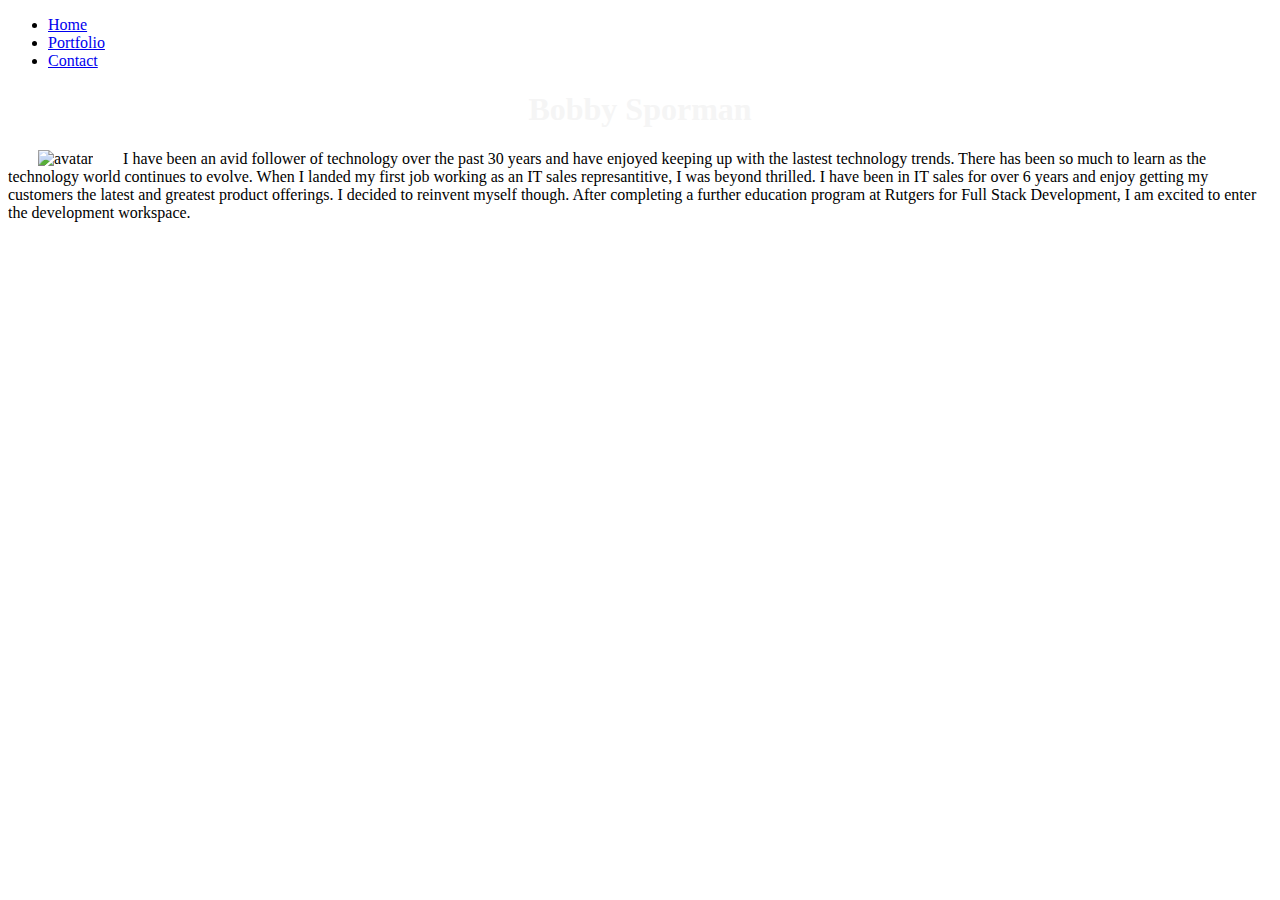
==== index.html @ 07ac6eb6 "Update" ====
<!DOCTYPE html>
<html lang="en">

<head>
    <meta charset="UTF-8">
    <meta name="viewport" content="width=device-width, initial-scale=1.0">
    <link rel="stylesheet" href="https://stackpath.bootstrapcdn.com/bootstrap/4.5.0/css/bootstrap.min.css"
        integrity="sha384-9aIt2nRpC12Uk9gS9baDl411NQApFmC26EwAOH8WgZl5MYYxFfc+NcPb1dKGj7Sk" crossorigin="anonymous">
    <script src="https://code.jquery.com/jquery-3.5.1.slim.min.js"
        integrity="sha384-DfXdz2htPH0lsSSs5nCTpuj/zy4C+OGpamoFVy38MVBnE+IbbVYUew+OrCXaRkfj"
        crossorigin="anonymous"></script>
    <script src="https://cdn.jsdelivr.net/npm/popper.js@1.16.0/dist/umd/popper.min.js"
        integrity="sha384-Q6E9RHvbIyZFJoft+2mJbHaEWldlvI9IOYy5n3zV9zzTtmI3UksdQRVvoxMfooAo"
        crossorigin="anonymous"></script>
    <script src="https://stackpath.bootstrapcdn.com/bootstrap/4.5.0/js/bootstrap.min.js"
        integrity="sha384-OgVRvuATP1z7JjHLkuOU7Xw704+h835Lr+6QL9UvYjZE3Ipu6Tp75j7Bh/kR0JKI"
        crossorigin="anonymous"></script>
    <link href="https://fonts.googleapis.com/css2?family=Playfair+Display:ital,wght@1,800&display=swap"
        rel="stylesheet">
    <title>Document</title>
</head>

<style>
    body {
        background-image: url(https://www.itl.cat/pngfile/big/186-1861956_hd-scenic-wallpapers-and-photos-by-alia-marconi.jpg)
    }

    .nav-pills {
        background-color: white
    }

    .name {
        text-align: center;
        color: whitesmoke;
        font-family: 'Shadows Into Light', cursive;
    }

    .clearfix {
        overflow: auto;
    }

    .avatar {
        float: left;
        margin-right: 30px;
        margin-left: 30px;
    }
</style>

<body>
    <nav>
    <ul class="nav nav-pills mb-3" id="pills-tab" role="tablist">
        <li class="nav-item" role="presentation" class="p-3 mb-2 bg-light text-dark">
            <a class="nav-link active" id="pills-home-tab" data-toggle="pill" href="#pills-home" role="tab"
                aria-controls="pills-home" aria-selected="true">Home</a>
        </li>
        <li class="nav-item" role="presentation">
            <a class="nav-link" id="pills-profile-tab" data-toggle="pill" href="portfolio.html" role="tab"
                aria-controls="pills-profile" aria-selected="false">Portfolio</a>
        </li>
        <li class="nav-item" role="presentation">
            <a class="nav-link" id="pills-contact-tab" data-toggle="pill" href="contact.html" role="tab"
                aria-controls="pills-contact" aria-selected="false">Contact</a>
        </li>
    </ul>
</nav>
    <div class="tab-content" id="pills-tabContent">
        <div class="tab-pane fade show active" id="pills-home" role="tabpanel" aria-labelledby="pills-home-tab">
            <h1 class="name">
                Bobby Sporman
            </h1>
            <section class="container">
                <div class="clearfix">
                    <img class="avatar" src="https://pickaface.net/gallery/avatar/lauraelizabetht555b3fe2b3345.png"
                        alt="avatar">
                    I have been an avid follower of technology over the past 30 years and have enjoyed keeping up with
                    the
                    lastest technology trends. There has been so much to learn as the technology world continues to
                    evolve. When I landed my first job working as
                    an
                    IT sales represantitive, I was beyond thrilled. I have been in IT sales for over 6 years and enjoy
                    getting my customers the latest and greatest product offerings.
                    I decided to reinvent myself though. After completing a further education program at
                    Rutgers
                    for Full Stack Development, I am excited to enter the development workspace.
                </div>
            </section>
        </div>   
</body>
<div class="tab-pane fade" id="pills-profile" role="tabpanel" aria-labelledby="pills-profile-tab"></div>
<div class="tab-pane fade" id="pills-contact" role="tabpanel" aria-labelledby="pills-contact-tab"></div>

</div>




</html>
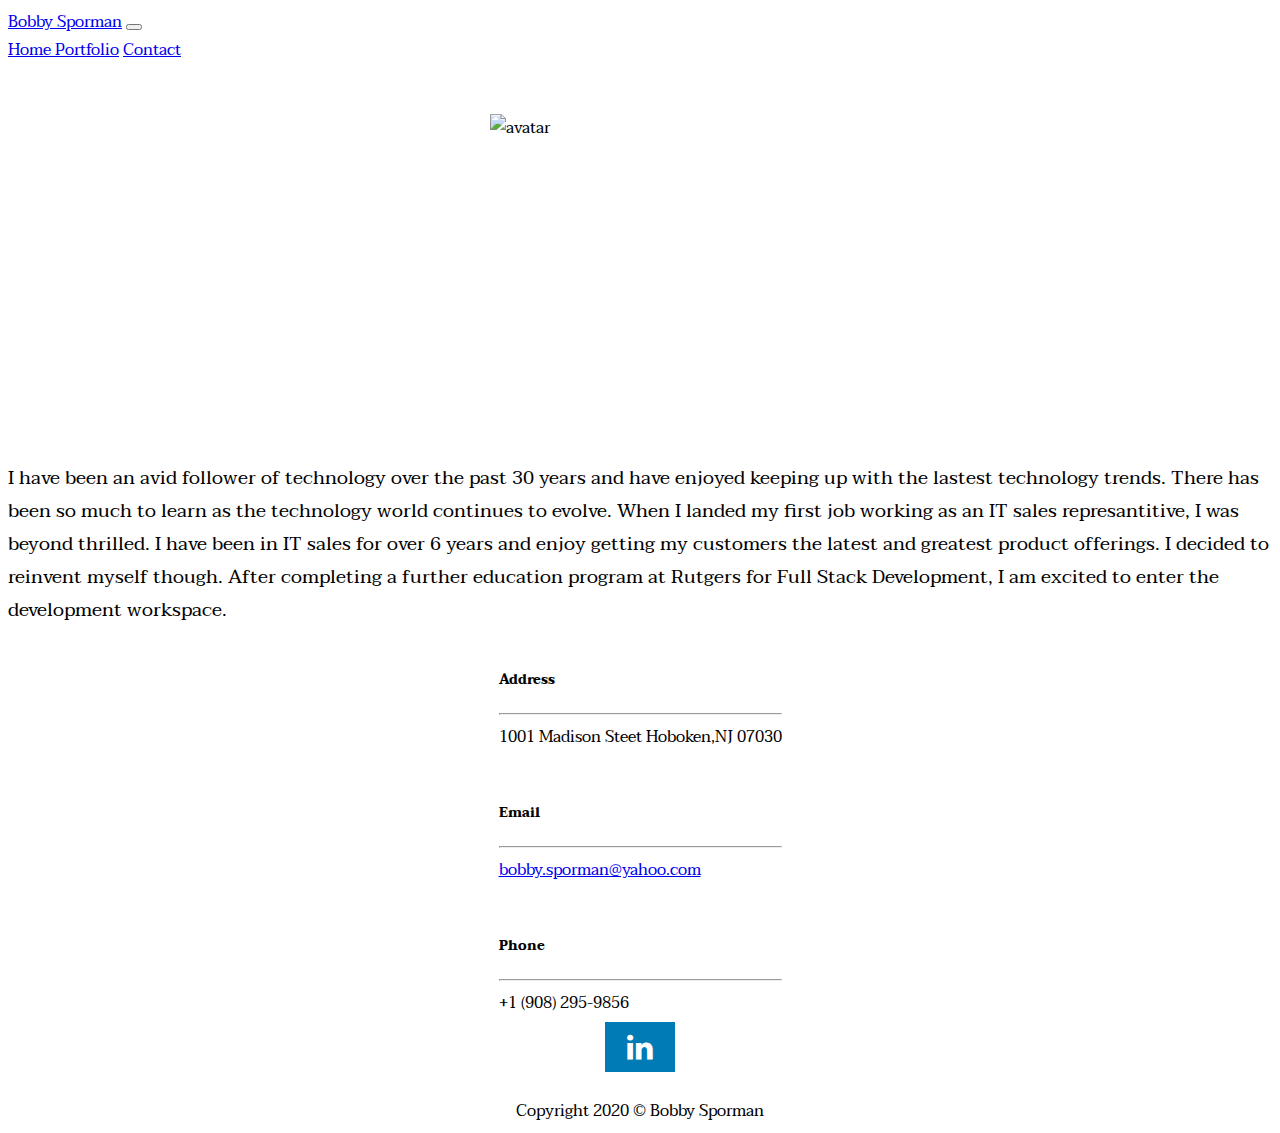
==== commit 6e32475c: "Update 2" ====
--- a/index.html
+++ b/index.html
@@ -17,81 +17,104 @@
         crossorigin="anonymous"></script>
     <link href="https://fonts.googleapis.com/css2?family=Playfair+Display:ital,wght@1,800&display=swap"
         rel="stylesheet">
+        <link href="https://fonts.googleapis.com/css2?family=Taviraj:wght@200&display=swap" rel="stylesheet">
+        <link rel="stylesheet" href="https://cdnjs.cloudflare.com/ajax/libs/font-awesome/4.7.0/css/font-awesome.min.css">
+        <link rel="stylesheet" type="text/css" href="style.css">
+        
     <title>Document</title>
 </head>
+<body>
+    <nav class="navbar navbar-expand-lg navbar-light bg-light">
+        <a class="navbar-brand" href="#">Bobby Sporman</a>
+        <button class="navbar-toggler" type="button" data-toggle="collapse" data-target="#navbarNavAltMarkup"
+            aria-controls="navbarNavAltMarkup" aria-expanded="false" aria-label="Toggle navigation">
+            <span class="navbar-toggler-icon"></span>
+        </button>
+        <div class="collapse navbar-collapse" id="navbarNavAltMarkup">
+            <div class="navbar-nav">
+                <a class="nav-item nav-link active" href="index.html">Home <span class="sr-only">(current)</span></a>
+                <a class="nav-item nav-link" href="portfolio.html">Portfolio</a>
+                <a class="nav-item nav-link" href="contact.html">Contact</a>
+            </div>
+        </div>
+    </nav>
+    <header>
+        <section class="container">
+            <img class="avatar" src="https://pickaface.net/gallery/avatar/lauraelizabetht555b3fe2b3345.png" alt="avatar"
+                width="300" height="300">
+        </section>
+        <br>
+        <div class="container text-center">
+            <p> I have been an avid follower of technology over the past 30 years and have enjoyed keeping up with
+                the
+                lastest technology trends. There has been so much to learn as the technology world continues to
+                evolve. When I landed my first job working as
+                an
+                IT sales represantitive, I was beyond thrilled. I have been in IT sales for over 6 years and enjoy
+                getting my customers the latest and greatest product offerings.
+                I decided to reinvent myself though. After completing a further education program at
+                Rutgers
+                for Full Stack Development, I am excited to enter the development workspace.
+            </p>
+        </div>
+    </header>
 
-<style>
-    body {
-        background-image: url(https://www.itl.cat/pngfile/big/186-1861956_hd-scenic-wallpapers-and-photos-by-alia-marconi.jpg)
-    }
+   <section class="contact-section">
+    <div class="container">
+        <div class="row">
+            <div class="col-md-4 mb-3 mb-md-0">
+                <div class="card py-3 h-100">
+                    <div class="card-body text-center">
+                        <h5 class="text-uppercase">Address</h5>
+                        <hr class="my-4">
+                        <div class="small text-black-50">1001 Madison Steet Hoboken,NJ 07030</div>
+                    </div>
+                </div>
+            </div>
+​
+            <div class="col-md-4 mb-3 mb-md-0">
+                <div class="card py-3 h-100">
+                    <div class="card-body text-center">
+                        <h5 class="text-uppercase">Email</h5>
+                        <hr class="my-4">
+                        <div class="small text-black-50">
+                            <a href="#">bobby.sporman@yahoo.com</a>
+                        </div>
+                    </div>
+                </div>
+            </div>
+​
+            <div class="col-md-4 mb-3 mb-md-0">
+                <div class="card py-3 h-100">
+                    <div class="card-body text-center">
+                        <h5 class="text-uppercase">Phone</h5>
+                        <hr class="my-4">
+                        <div class="small text-black-50">+1 (908) 295-9856</div>
+                    </div>
+                </div>
+            </div>
+        </div>
+    </div>  
+   </section>  
+   <section class="social-container">
+    <a href="https://www.linkedin.com/in/bobby-sporman-06580914a/" class="fa fa-linkedin"></a>
+    
+    </section>
+   
 
-    .nav-pills {
-        background-color: white
-    }
-
-    .name {
-        text-align: center;
-        color: whitesmoke;
-        font-family: 'Shadows Into Light', cursive;
-    }
-
-    .clearfix {
-        overflow: auto;
-    }
-
-    .avatar {
-        float: left;
-        margin-right: 30px;
-        margin-left: 30px;
-    }
-</style>
-
-<body>
-    <nav>
-    <ul class="nav nav-pills mb-3" id="pills-tab" role="tablist">
-        <li class="nav-item" role="presentation" class="p-3 mb-2 bg-light text-dark">
-            <a class="nav-link active" id="pills-home-tab" data-toggle="pill" href="#pills-home" role="tab"
-                aria-controls="pills-home" aria-selected="true">Home</a>
-        </li>
-        <li class="nav-item" role="presentation">
-            <a class="nav-link" id="pills-profile-tab" data-toggle="pill" href="portfolio.html" role="tab"
-                aria-controls="pills-profile" aria-selected="false">Portfolio</a>
-        </li>
-        <li class="nav-item" role="presentation">
-            <a class="nav-link" id="pills-contact-tab" data-toggle="pill" href="contact.html" role="tab"
-                aria-controls="pills-contact" aria-selected="false">Contact</a>
-        </li>
-    </ul>
-</nav>
-    <div class="tab-content" id="pills-tabContent">
-        <div class="tab-pane fade show active" id="pills-home" role="tabpanel" aria-labelledby="pills-home-tab">
-            <h1 class="name">
-                Bobby Sporman
-            </h1>
-            <section class="container">
-                <div class="clearfix">
-                    <img class="avatar" src="https://pickaface.net/gallery/avatar/lauraelizabetht555b3fe2b3345.png"
-                        alt="avatar">
-                    I have been an avid follower of technology over the past 30 years and have enjoyed keeping up with
-                    the
-                    lastest technology trends. There has been so much to learn as the technology world continues to
-                    evolve. When I landed my first job working as
-                    an
-                    IT sales represantitive, I was beyond thrilled. I have been in IT sales for over 6 years and enjoy
-                    getting my customers the latest and greatest product offerings.
-                    I decided to reinvent myself though. After completing a further education program at
-                    Rutgers
-                    for Full Stack Development, I am excited to enter the development workspace.
-                </div>
-            </section>
-        </div>   
-</body>
-<div class="tab-pane fade" id="pills-profile" role="tabpanel" aria-labelledby="pills-profile-tab"></div>
-<div class="tab-pane fade" id="pills-contact" role="tabpanel" aria-labelledby="pills-contact-tab"></div>
-
-</div>
+   <footer class="copyright">
+       <div class="container">
+           Copyright 2020 &copy; Bobby Sporman
+       </div>
+    
+   </footer>
+        
 
 
 
 
+</body>
+
+
+
 </html>--- a/style.css
+++ b/style.css
@@ -0,0 +1,55 @@
+
+body {
+    background-image: url(https://visme.co/blog/wp-content/uploads/2017/07/50-Beautiful-and-Minimalist-Presentation-Backgrounds-08.jpg);
+    background-size:cover;
+    font-family: 'Taviraj', serif;
+}
+
+.clearfix {
+    overflow: auto;
+}
+
+.avatar{
+    margin-top: 50px;
+}
+.container{
+display: flex;
+flex-direction: column;
+align-items: center;
+justify-content: center;
+}
+
+p{
+font-size: larger;
+color: black;
+}
+
+.social-container{
+    display:flex;
+    justify-content: center;
+    align-items: center;
+    width: 100%;
+}
+
+.fa {
+    padding: 10px;
+    font-size: 30px;
+    width: 50px;
+    text-align: center;
+    text-decoration: none;
+    margin: 5px 2px;
+    
+  }
+  
+  .fa:hover {
+      opacity: 0.7;
+  }
+
+  .fa-linkedin {
+    background: #007bb5;
+    color: white;
+  }
+
+footer{
+    margin-top: 20px;
+}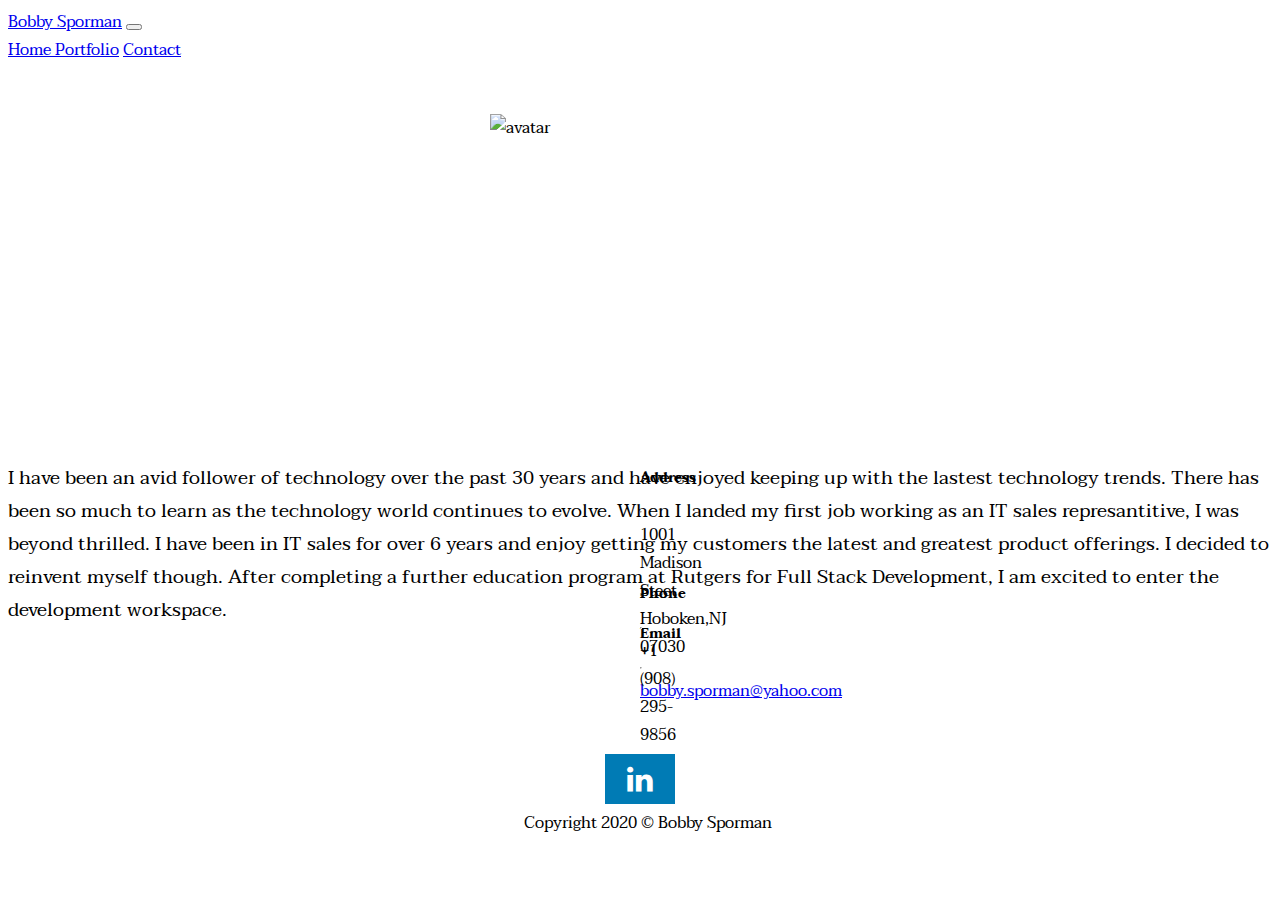
==== commit 2d4017e0: "Update 3" ====
--- a/index.html
+++ b/index.html
@@ -98,16 +98,10 @@
    </section>  
    <section class="social-container">
     <a href="https://www.linkedin.com/in/bobby-sporman-06580914a/" class="fa fa-linkedin"></a>
-    
-    </section>
+</section>
    
 
-   <footer class="copyright">
-       <div class="container">
-           Copyright 2020 &copy; Bobby Sporman
-       </div>
-    
-   </footer>
+<footer>Copyright 2020 &copy; Bobby Sporman</footer>
         
 
 
--- a/style.css
+++ b/style.css
@@ -50,6 +50,37 @@
     color: white;
   }
 
+.portfolio{
+    font-size: xx-large;
+    text-align: left;
+    margin-top: 40px;
+    margin-left: 60px;
+}
+
 footer{
-    margin-top: 20px;
-}+  text-align: center;  
+  position: absolute;
+  bottom: 1;
+  width: 100%;
+  height: 2.5rem; 
+}
+
+.form-group{
+    align-items: center;
+    margin-left: 50px;
+    margin-right: 50px;
+    margin-top: 30px;
+}
+
+.card {
+    margin: 1rem auto;
+    position: relative; 
+  }
+  
+  .card-body {
+    z-index: 2;
+    position: absolute;
+    right: 0;
+    bottom: 0;
+    left: 0;
+  }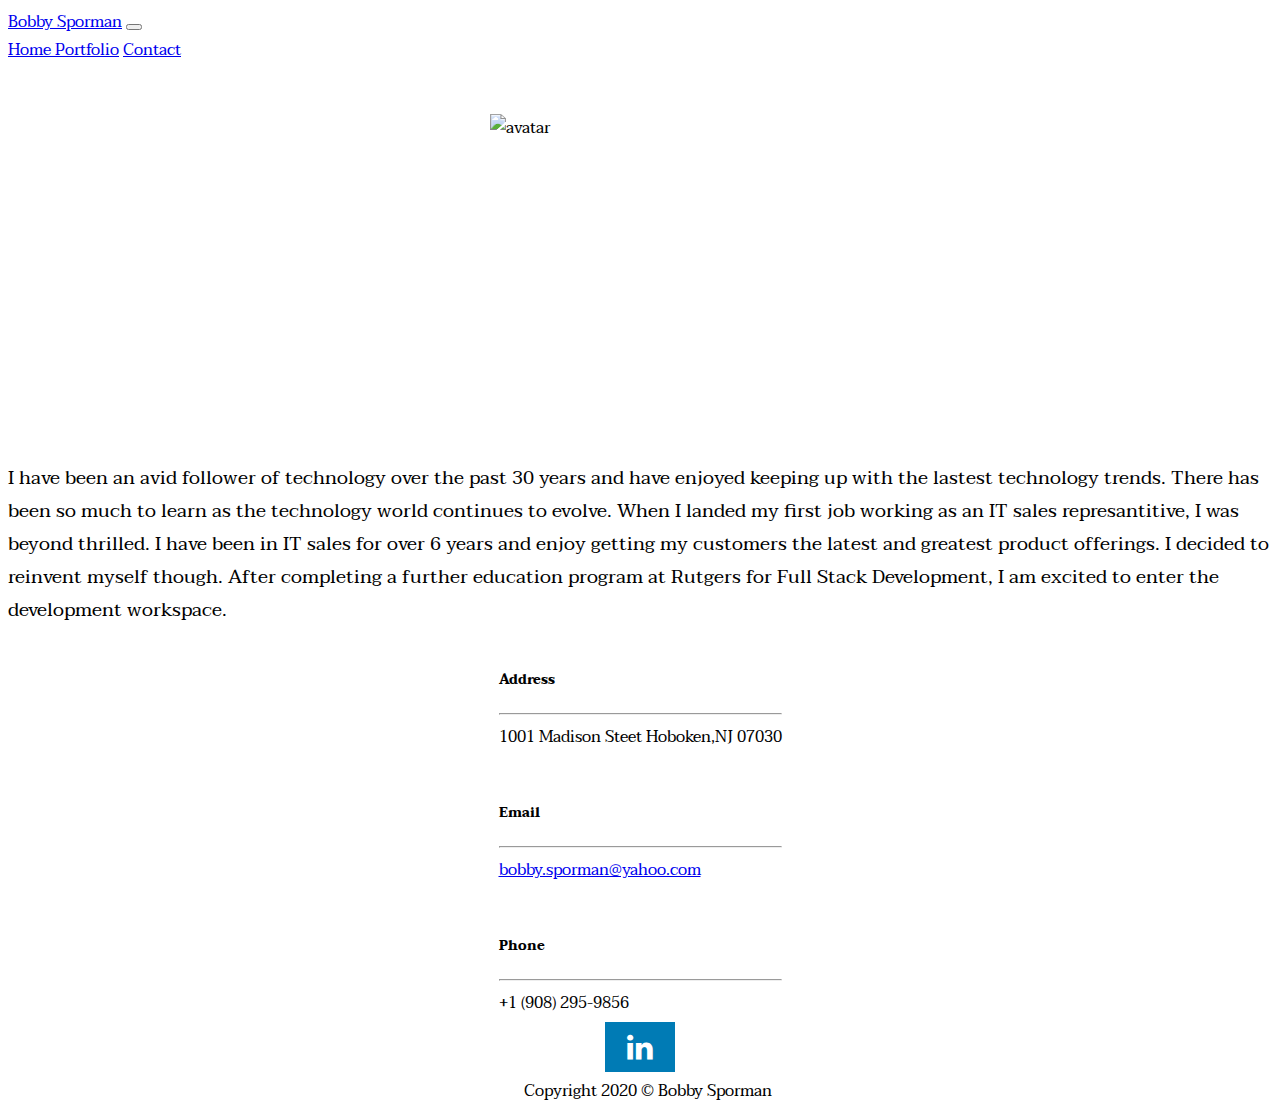
==== commit f1d45efc: "update 4" ====
--- a/index.html
+++ b/index.html
@@ -17,12 +17,13 @@
         crossorigin="anonymous"></script>
     <link href="https://fonts.googleapis.com/css2?family=Playfair+Display:ital,wght@1,800&display=swap"
         rel="stylesheet">
-        <link href="https://fonts.googleapis.com/css2?family=Taviraj:wght@200&display=swap" rel="stylesheet">
-        <link rel="stylesheet" href="https://cdnjs.cloudflare.com/ajax/libs/font-awesome/4.7.0/css/font-awesome.min.css">
-        <link rel="stylesheet" type="text/css" href="style.css">
-        
-    <title>Document</title>
+    <link href="https://fonts.googleapis.com/css2?family=Taviraj:wght@200&display=swap" rel="stylesheet">
+    <link rel="stylesheet" href="https://cdnjs.cloudflare.com/ajax/libs/font-awesome/4.7.0/css/font-awesome.min.css">
+    <link rel="stylesheet" type="text/css" href="style.css">
+
+    <title>Home/About Me</title>
 </head>
+
 <body>
     <nav class="navbar navbar-expand-lg navbar-light bg-light">
         <a class="navbar-brand" href="#">Bobby Sporman</a>
@@ -59,56 +60,48 @@
         </div>
     </header>
 
-   <section class="contact-section">
-    <div class="container">
-        <div class="row">
-            <div class="col-md-4 mb-3 mb-md-0">
-                <div class="card py-3 h-100">
-                    <div class="card-body text-center">
-                        <h5 class="text-uppercase">Address</h5>
-                        <hr class="my-4">
-                        <div class="small text-black-50">1001 Madison Steet Hoboken,NJ 07030</div>
+    <section class="contact-section">
+        <div class="container">
+            <div class="row">
+                <div class="col-md-4 mb-3 mb-md-0">
+                    <div class="card py-3 h-100">
+                        <div class="card-body text-center">
+                            <h5 class="text-uppercase">Address</h5>
+                            <hr class="my-4">
+                            <div class="small text-black-50">1001 Madison Steet Hoboken,NJ 07030</div>
+                        </div>
                     </div>
                 </div>
-            </div>
-​
-            <div class="col-md-4 mb-3 mb-md-0">
-                <div class="card py-3 h-100">
-                    <div class="card-body text-center">
-                        <h5 class="text-uppercase">Email</h5>
-                        <hr class="my-4">
-                        <div class="small text-black-50">
-                            <a href="#">bobby.sporman@yahoo.com</a>
+                ​
+                <div class="col-md-4 mb-3 mb-md-0">
+                    <div class="card py-3 h-100">
+                        <div class="card-body text-center">
+                            <h5 class="text-uppercase">Email</h5>
+                            <hr class="my-4">
+                            <div class="small text-black-50">
+                                <a href="#">bobby.sporman@yahoo.com</a>
+                            </div>
+                        </div>
+                    </div>
+                </div>
+                ​
+                <div class="col-md-4 mb-3 mb-md-0">
+                    <div class="card py-3 h-100">
+                        <div class="card-body text-center">
+                            <h5 class="text-uppercase">Phone</h5>
+                            <hr class="my-4">
+                            <div class="small text-black-50">+1 (908) 295-9856</div>
                         </div>
                     </div>
                 </div>
             </div>
-​
-            <div class="col-md-4 mb-3 mb-md-0">
-                <div class="card py-3 h-100">
-                    <div class="card-body text-center">
-                        <h5 class="text-uppercase">Phone</h5>
-                        <hr class="my-4">
-                        <div class="small text-black-50">+1 (908) 295-9856</div>
-                    </div>
-                </div>
-            </div>
         </div>
-    </div>  
-   </section>  
-   <section class="social-container">
-    <a href="https://www.linkedin.com/in/bobby-sporman-06580914a/" class="fa fa-linkedin"></a>
-</section>
-   
+    </section>
+    <section class="social-container">
+        <a href="https://www.linkedin.com/in/bobby-sporman-06580914a/" class="fa fa-linkedin"></a>
+    </section>
 
-<footer>Copyright 2020 &copy; Bobby Sporman</footer>
-        
-
-
-
-
+    <footer>Copyright 2020 &copy; Bobby Sporman</footer>
 </body>
 
-
-
 </html>--- a/style.css
+++ b/style.css
@@ -1,17 +1,15 @@
-
+/* Laying the background and fonts for the website */
 body {
     background-image: url(https://visme.co/blog/wp-content/uploads/2017/07/50-Beautiful-and-Minimalist-Presentation-Backgrounds-08.jpg);
     background-size:cover;
     font-family: 'Taviraj', serif;
 }
-
-.clearfix {
-    overflow: auto;
-}
-
+/*Main avatar picture for me*/
 .avatar{
     margin-top: 50px;
 }
+
+/* Containing all the text, contacts and images on the main page, keeping them centered*/
 .container{
 display: flex;
 flex-direction: column;
@@ -24,6 +22,7 @@
 color: black;
 }
 
+/* setting a container for my social media*/
 .social-container{
     display:flex;
     justify-content: center;
@@ -31,6 +30,7 @@
     width: 100%;
 }
 
+/* social media*/
 .fa {
     padding: 10px;
     font-size: 30px;
@@ -38,25 +38,42 @@
     text-align: center;
     text-decoration: none;
     margin: 5px 2px;
-    
-  }
-  
-  .fa:hover {
+}
+
+  /* social media*/
+.fa:hover {
       opacity: 0.7;
-  }
+}
 
-  .fa-linkedin {
+/* social media*/
+.fa-linkedin {
     background: #007bb5;
     color: white;
-  }
+}
 
+  /* header style on the portfolio page*/
 .portfolio{
     font-size: xx-large;
     text-align: left;
-    margin-top: 40px;
+    margin-top: 50px;
     margin-left: 60px;
 }
 
+/* underline portion on the porftfolio page*/
+.underline {
+    border-bottom: 2px solid currentColor;
+    display: flex;
+    line-height: 0.85;
+}
+
+/*Detailing the pictures/figures on the portfolio page and how to align them */
+.figure{
+    align-items: center;
+    padding: 40px;
+    justify-content: left;
+}
+
+/* footer definings on all pages*/
 footer{
   text-align: center;  
   position: absolute;
@@ -65,6 +82,7 @@
   height: 2.5rem; 
 }
 
+/* Detailing the layout on the contact me form on the contact page */
 .form-group{
     align-items: center;
     margin-left: 50px;
@@ -72,15 +90,3 @@
     margin-top: 30px;
 }
 
-.card {
-    margin: 1rem auto;
-    position: relative; 
-  }
-  
-  .card-body {
-    z-index: 2;
-    position: absolute;
-    right: 0;
-    bottom: 0;
-    left: 0;
-  }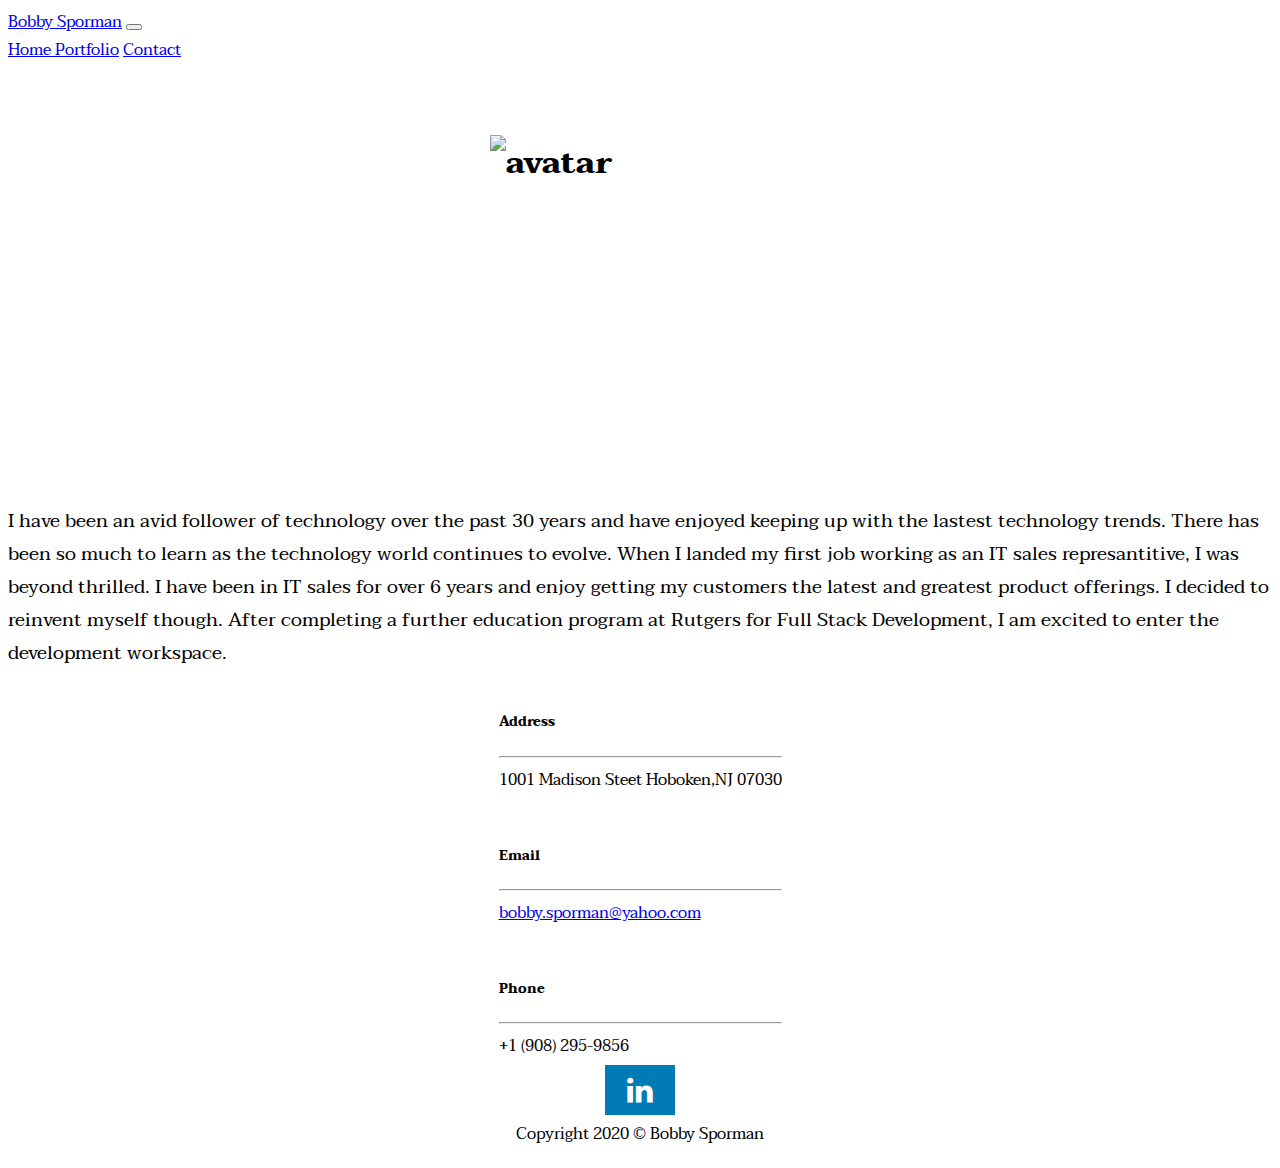
==== commit 342ac666: "Final update" ====
--- a/index.html
+++ b/index.html
@@ -2,10 +2,10 @@
 <html lang="en">
 
 <head>
-    <meta charset="UTF-8">
-    <meta name="viewport" content="width=device-width, initial-scale=1.0">
+    <meta charset="UTF-8" />
+    <meta name="viewport" content="width=device-width, initial-scale=1.0" />
     <link rel="stylesheet" href="https://stackpath.bootstrapcdn.com/bootstrap/4.5.0/css/bootstrap.min.css"
-        integrity="sha384-9aIt2nRpC12Uk9gS9baDl411NQApFmC26EwAOH8WgZl5MYYxFfc+NcPb1dKGj7Sk" crossorigin="anonymous">
+        integrity="sha384-9aIt2nRpC12Uk9gS9baDl411NQApFmC26EwAOH8WgZl5MYYxFfc+NcPb1dKGj7Sk" crossorigin="anonymous" />
     <script src="https://code.jquery.com/jquery-3.5.1.slim.min.js"
         integrity="sha384-DfXdz2htPH0lsSSs5nCTpuj/zy4C+OGpamoFVy38MVBnE+IbbVYUew+OrCXaRkfj"
         crossorigin="anonymous"></script>
@@ -16,10 +16,10 @@
         integrity="sha384-OgVRvuATP1z7JjHLkuOU7Xw704+h835Lr+6QL9UvYjZE3Ipu6Tp75j7Bh/kR0JKI"
         crossorigin="anonymous"></script>
     <link href="https://fonts.googleapis.com/css2?family=Playfair+Display:ital,wght@1,800&display=swap"
-        rel="stylesheet">
-    <link href="https://fonts.googleapis.com/css2?family=Taviraj:wght@200&display=swap" rel="stylesheet">
-    <link rel="stylesheet" href="https://cdnjs.cloudflare.com/ajax/libs/font-awesome/4.7.0/css/font-awesome.min.css">
-    <link rel="stylesheet" type="text/css" href="style.css">
+        rel="stylesheet" />
+    <link href="https://fonts.googleapis.com/css2?family=Taviraj:wght@200&display=swap" rel="stylesheet" />
+    <link rel="stylesheet" href="https://cdnjs.cloudflare.com/ajax/libs/font-awesome/4.7.0/css/font-awesome.min.css" />
+    <link rel="stylesheet" type="text/css" href="style.css" />
 
     <title>Home/About Me</title>
 </head>
@@ -40,24 +40,22 @@
         </div>
     </nav>
     <header>
-        <section class="container">
+        <h1 class="container">
             <img class="avatar" src="https://pickaface.net/gallery/avatar/lauraelizabetht555b3fe2b3345.png" alt="avatar"
-                width="300" height="300">
-        </section>
-        <br>
-        <div class="container text-center">
-            <p> I have been an avid follower of technology over the past 30 years and have enjoyed keeping up with
-                the
-                lastest technology trends. There has been so much to learn as the technology world continues to
-                evolve. When I landed my first job working as
-                an
-                IT sales represantitive, I was beyond thrilled. I have been in IT sales for over 6 years and enjoy
-                getting my customers the latest and greatest product offerings.
-                I decided to reinvent myself though. After completing a further education program at
-                Rutgers
-                for Full Stack Development, I am excited to enter the development workspace.
-            </p>
-        </div>
+                width="300" height="300" />
+        </h1>
+        <br />
+        <p class="container text-center">
+            I have been an avid follower of technology over the past 30 years and
+            have enjoyed keeping up with the lastest technology trends. There has
+            been so much to learn as the technology world continues to evolve. When
+            I landed my first job working as an IT sales represantitive, I was
+            beyond thrilled. I have been in IT sales for over 6 years and enjoy
+            getting my customers the latest and greatest product offerings. I
+            decided to reinvent myself though. After completing a further education
+            program at Rutgers for Full Stack Development, I am excited to enter the
+            development workspace.
+        </p>
     </header>
 
     <section class="contact-section">
@@ -67,8 +65,10 @@
                     <div class="card py-3 h-100">
                         <div class="card-body text-center">
                             <h5 class="text-uppercase">Address</h5>
-                            <hr class="my-4">
-                            <div class="small text-black-50">1001 Madison Steet Hoboken,NJ 07030</div>
+                            <hr class="my-4" />
+                            <div class="small text-black-50">
+                                1001 Madison Steet Hoboken,NJ 07030
+                            </div>
                         </div>
                     </div>
                 </div>
@@ -77,7 +77,7 @@
                     <div class="card py-3 h-100">
                         <div class="card-body text-center">
                             <h5 class="text-uppercase">Email</h5>
-                            <hr class="my-4">
+                            <hr class="my-4" />
                             <div class="small text-black-50">
                                 <a href="#">bobby.sporman@yahoo.com</a>
                             </div>
@@ -89,7 +89,7 @@
                     <div class="card py-3 h-100">
                         <div class="card-body text-center">
                             <h5 class="text-uppercase">Phone</h5>
-                            <hr class="my-4">
+                            <hr class="my-4" />
                             <div class="small text-black-50">+1 (908) 295-9856</div>
                         </div>
                     </div>
--- a/style.css
+++ b/style.css
@@ -15,19 +15,6 @@
 flex-direction: column;
 align-items: center;
 justify-content: center;
-}
-
-p{
-font-size: larger;
-color: black;
-}
-
-/* setting a container for my social media*/
-.social-container{
-    display:flex;
-    justify-content: center;
-    align-items: center;
-    width: 100%;
 }
 
 /* social media*/
@@ -51,21 +38,6 @@
     color: white;
 }
 
-  /* header style on the portfolio page*/
-.portfolio{
-    font-size: xx-large;
-    text-align: left;
-    margin-top: 50px;
-    margin-left: 60px;
-}
-
-/* underline portion on the porftfolio page*/
-.underline {
-    border-bottom: 2px solid currentColor;
-    display: flex;
-    line-height: 0.85;
-}
-
 /*Detailing the pictures/figures on the portfolio page and how to align them */
 .figure{
     align-items: center;
@@ -75,14 +47,14 @@
 
 /* footer definings on all pages*/
 footer{
-  text-align: center;  
-  position: absolute;
-  bottom: 1;
-  width: 100%;
-  height: 2.5rem; 
-}
+    text-align: center;  
+    position: inherit;
+    bottom: 0;
+    width: 100%;
+    height: 2.5rem; 
+  }
 
-/* Detailing the layout on the contact me form on the contact page */
+  /* Detailing the layout on the contact me form on the contact page */
 .form-group{
     align-items: center;
     margin-left: 50px;
@@ -90,3 +62,43 @@
     margin-top: 30px;
 }
 
+.games {
+    display: flex;
+    justify-content: space-evenly;
+    flex-wrap: wrap;
+}
+
+.games-two{
+    margin: 3rem;
+    display: flex;
+    justify-content: space-evenly;
+    flex-wrap: wrap;
+}
+
+p{
+    font-size: larger;
+    color: black;
+    }
+
+  /* header style on the portfolio page*/
+.portfolio{
+    font-size: xx-large;
+    text-align: left;
+    margin-top: 50px;
+    margin-left: 60px;
+}
+
+/* setting a container for my social media*/
+.social-container{
+    display:flex;
+    justify-content: center;
+    align-items: center;
+    width: 100%;
+}
+
+/* underline portion on the porftfolio page*/
+.underline {
+    border-bottom: 2px solid currentColor;
+    display: flex;
+    line-height: 0.85;
+}
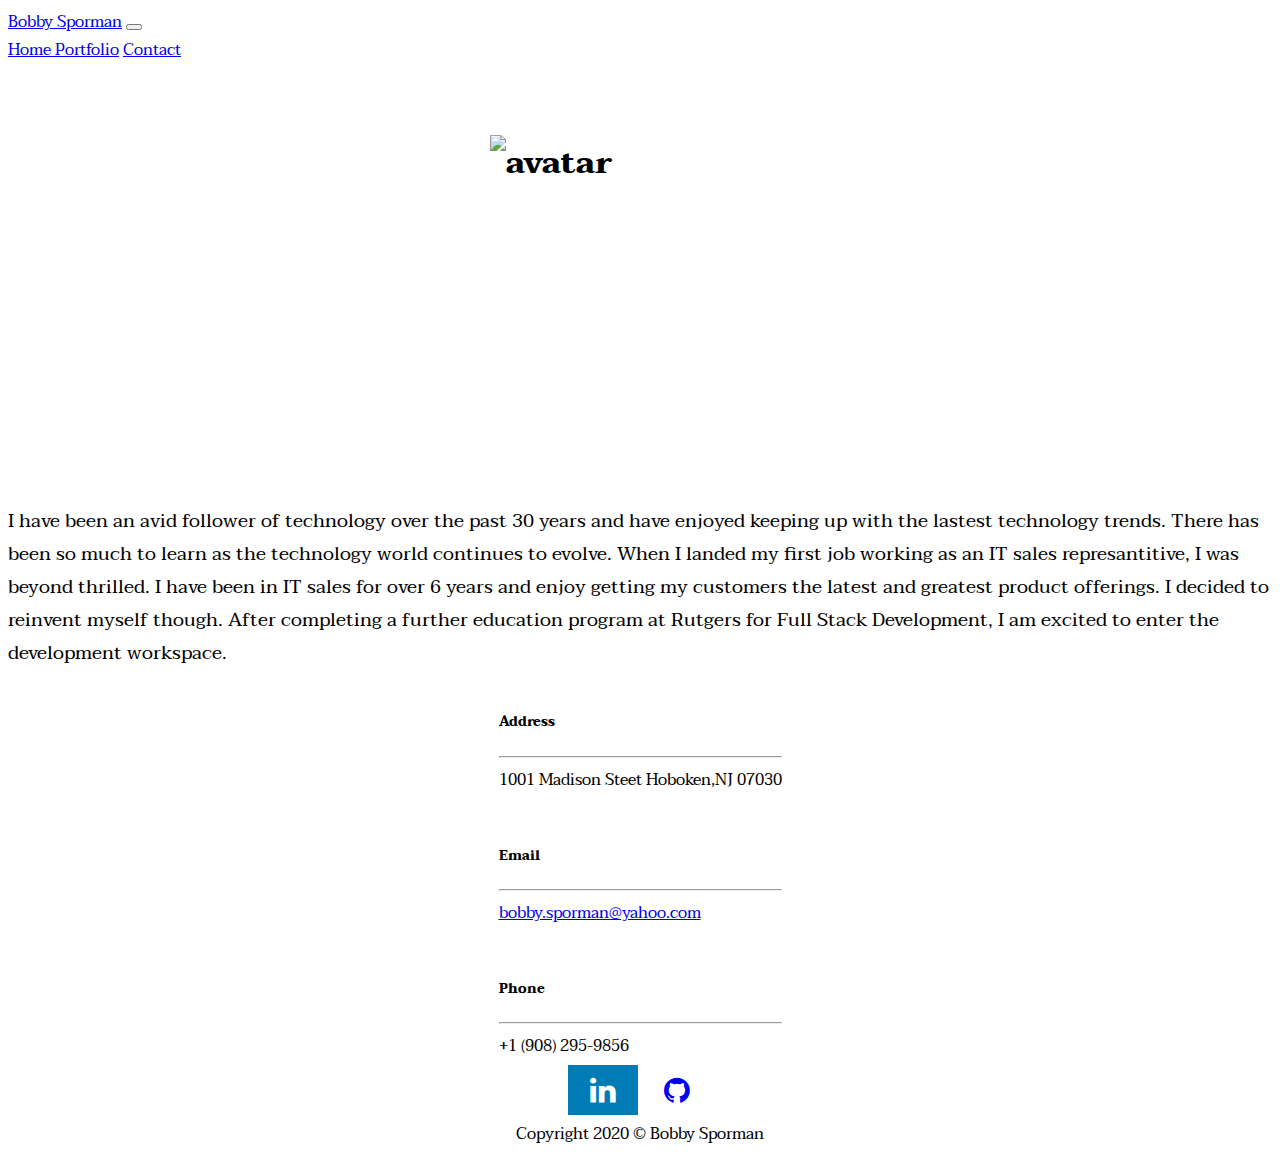
==== commit 83edcd97: "updates" ====
--- a/index.html
+++ b/index.html
@@ -25,7 +25,7 @@
 </head>
 
 <body>
-    <nav class="navbar navbar-expand-lg navbar-light bg-light">
+    <nav class="navbar navbar-expand-lg navbar-light bg-light"> 
         <a class="navbar-brand" href="#">Bobby Sporman</a>
         <button class="navbar-toggler" type="button" data-toggle="collapse" data-target="#navbarNavAltMarkup"
             aria-controls="navbarNavAltMarkup" aria-expanded="false" aria-label="Toggle navigation">
@@ -39,7 +39,7 @@
             </div>
         </div>
     </nav>
-    <header>
+    <header> 
         <h1 class="container">
             <img class="avatar" src="https://pickaface.net/gallery/avatar/lauraelizabetht555b3fe2b3345.png" alt="avatar"
                 width="300" height="300" />
@@ -99,6 +99,7 @@
     </section>
     <section class="social-container">
         <a href="https://www.linkedin.com/in/bobby-sporman-06580914a/" class="fa fa-linkedin"></a>
+        <a href="https://github.com/RSporman" class="fa fa-github"></a>
     </section>
 
     <footer>Copyright 2020 &copy; Bobby Sporman</footer>
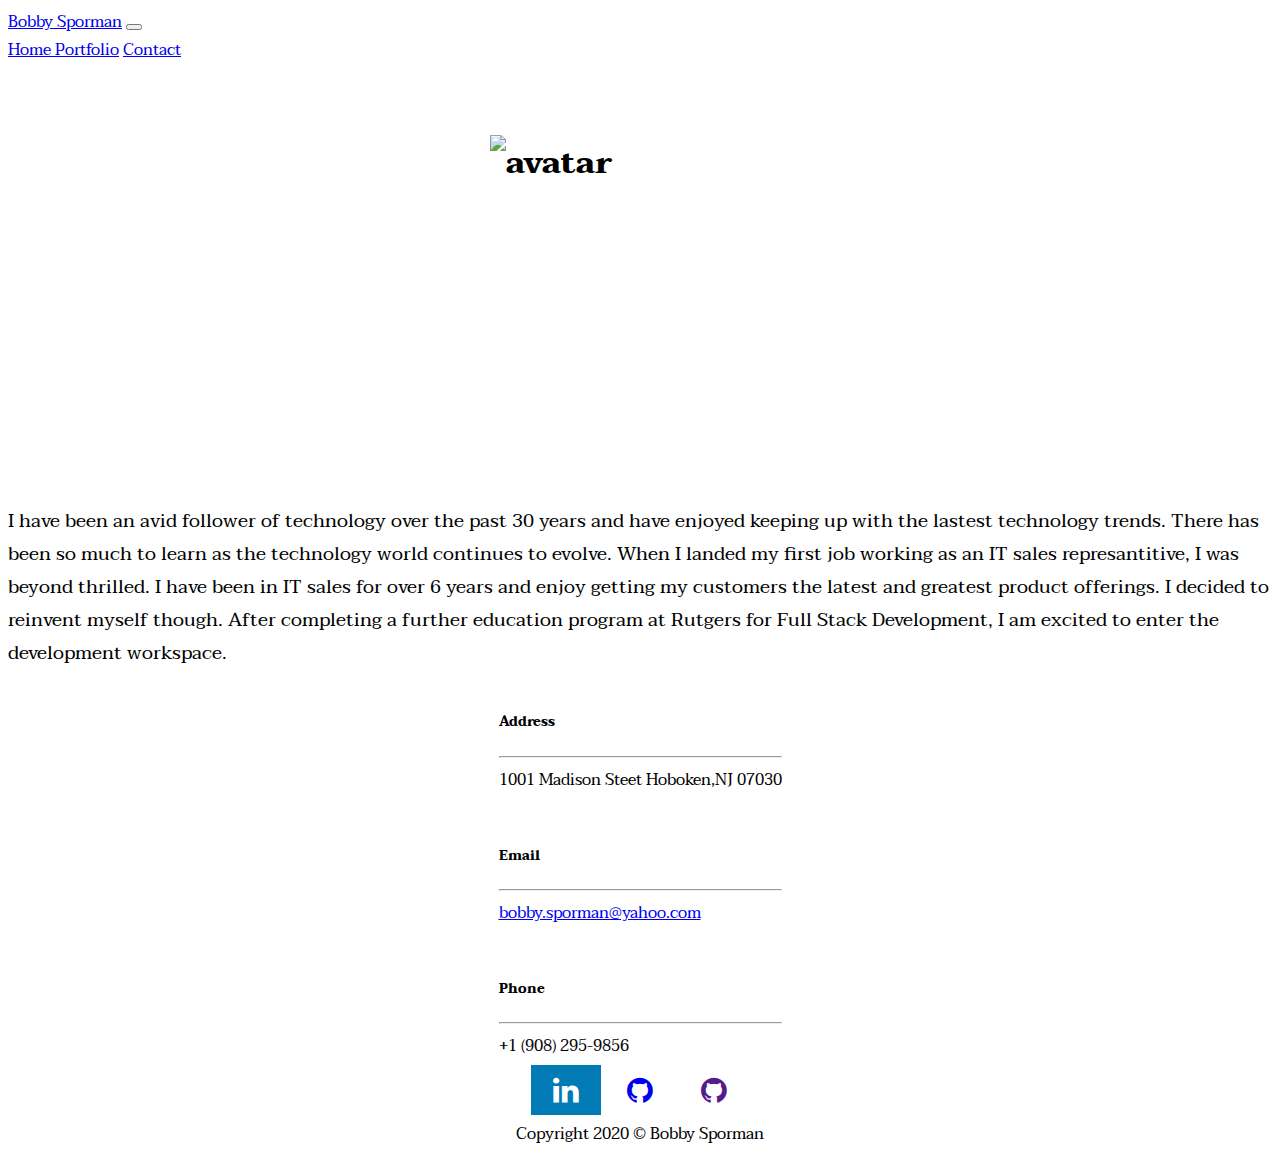
==== commit 89dc8bd2: "updated projects and links on portfolio" ====
--- a/index.html
+++ b/index.html
@@ -100,6 +100,8 @@
     <section class="social-container">
         <a href="https://www.linkedin.com/in/bobby-sporman-06580914a/" class="fa fa-linkedin"></a>
         <a href="https://github.com/RSporman" class="fa fa-github"></a>
+        <a href="" class="fa fa-github"></a>
+
     </section>
 
     <footer>Copyright 2020 &copy; Bobby Sporman</footer>
